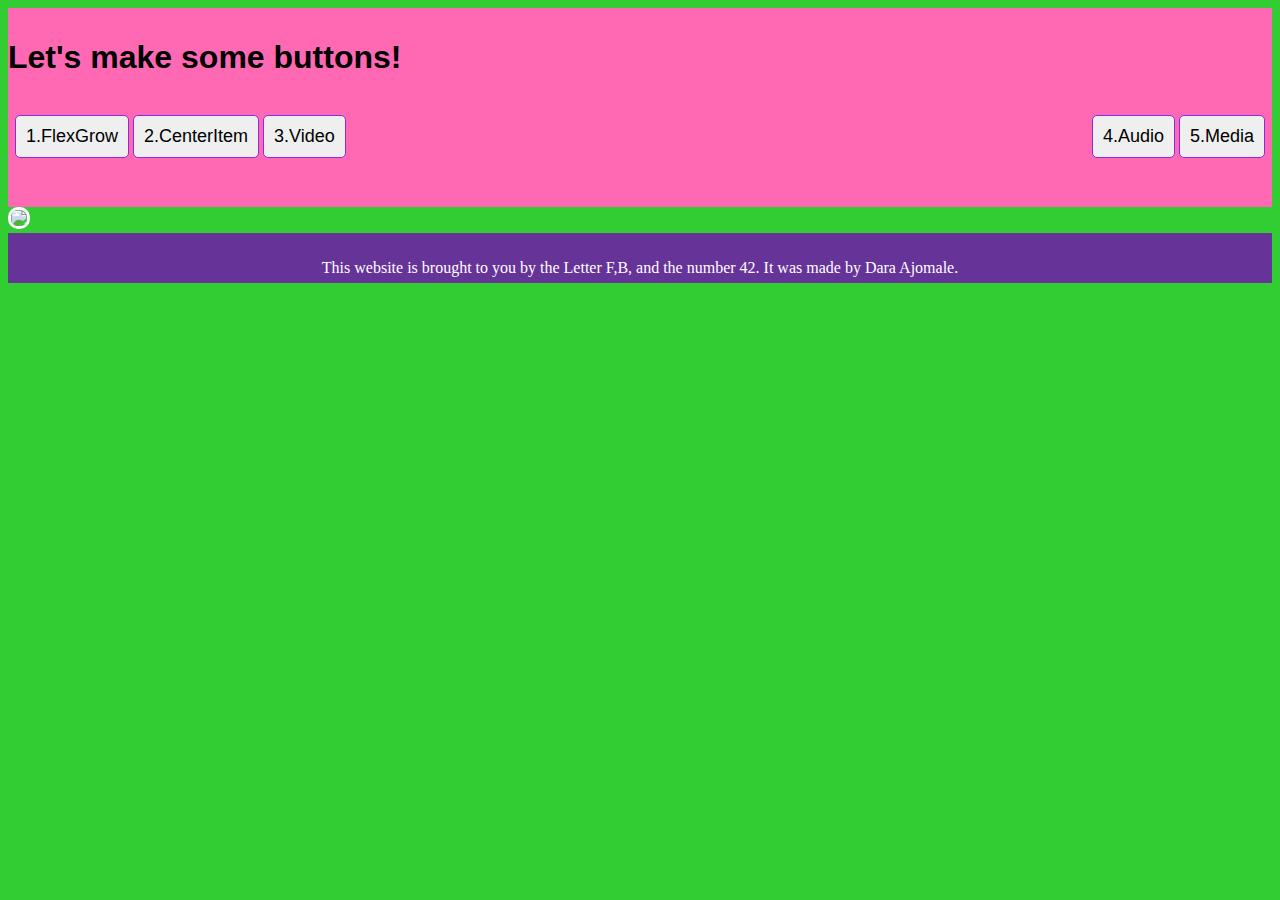
==== button.html @ 58d6bdaf "added button section in html and in style.css" ====
<!DOCTYPE html>
<html lang="en">
<head>
    <meta charset="UTF-8">
    <meta http-equiv="X-UA-Compatible" content="IE=edge">
    <meta name="viewport" content="width=device-width, initial-scale=1.0">

    <link rel="stylesheet" href="styles.css">


    <title>Let's Flexbox!</title>

</head>
<body>
    

    <!--Header title and menu begin here-->
    <header>
                   <h1 id="Flexbox_Rundown">Let's make some buttons!
                    <ul>  
                        <div class="container-navigation">
                        <button>1.FlexGrow</li>
                        <button>2.CenterItem</li>
                        <button>3.Video</li>
                        <button class="push">4.Audio</li>
                        <button>5.Media</li>
                    </div>
                    </ul>
                    
                   </h1>   
    </header>
    
    <!-- end of header information here -->
 
 
        <main>
            <section class="button-one-section">

                <img class="button-top-img" src="https://www.placekitten.com/800/300">
        </main> 
        <footer>
        <p> This website is brought to you by the Letter F,B, and the number 42. It was made by Dara Ajomale.</p>
    </footer>
</body>
</html>
---- styles.css ----
body{
    background-color: limegreen;
}

/* header sytles */

header {
    background-color: hotpink;
    padding: 10px 0px 10px 0px;
    
    
}

h1 {
font-family: Verdana, Geneva, Tahoma, sans-serif;
font-size: 60px
text-align: center;

}

ul {
    list-style-type: none;
    padding: 5px;
}

.container-navigation {
    display: flex;
    flex-wrap: wrap;
    flex-direction: row;
    justify-content: flex-start;
}

.push{
    margin-left:auto;
}

li {
font-family: Verdana, Geneva, Tahoma, sans-serif;
padding: 10px;
margin: 0px 3px;
border: 1px solid limegreen;
border-radius: 10px;
background-color:aliceblue;

}

/* section one flex grow and shrink */

.section-one {
    background-color: blueviolet;
    
    
}

.flexgrow-container {
    display: flex;
}

.box1 {
    background-color: skyblue;
    
    height: 200px;
    flex: 1 1 auto;

}

.box2 {

    background-color: lightgreen;
    
    height: 200px;
    flex: 1 1 auto;
}

.box3 {

    background-color: darkmagenta;
    
    height: 200px;
    flex: 1 1 auto;

}

/* section 2 center item */

.section-two {
    background-color: orangered;
    height: 700px;
display: flex;
align items: center;
justify-content: center;
}

/* section 3 youtube video */

.section-three {
    background-color: lightcoral;
    height: 800px;
display: flex;
align-items: center;
justify-content: center;
flex-direction: column;
}

iframe { 
    padding: 5px;
    
}


/* section 4 embed audio */

.section-four {
    background-color: darkslateblue;
    height: 500px;
    display: flex;
align-items: center;
justify-content: center;

}

figcaption {
font-family: cursive;
color: white;
display: flex;
align-items: center;
justify-content: center;
}
/* section 5 media items */

.section-five {
    background-color: goldenrod;
   
}

.media-container {
    display: flex;
    justify-content: flex-start;
    flex-wrap: wrap;
    padding: 15px 25px 15px 15px;
}

.media-container .mediacontent{
    flex: 1;
    padding: 10px
    }

    .mediacontent {
        font-family: Verdana, Geneva, Tahoma, sans-serif;
        color: navy;
        font-size: 20px;
    }

    /* button style */

    button {
        border: 1px solid blueviolet;
        border-radius: 5px;
        font-family: Verdana, Geneva, Tahoma, sans-serif;
        font-size: large;
        padding: 10px;
        margin: 2px;
        transition-duration: .4s;
    }

    button:hover {
        background-color: limegreen;
        color: white;
    }

    button:active {
        background-color: #3e8e41;
    box-shadow: 0 5px darkred;
    transform: translateY(4px)
    }  

    /* footer */

        footer {
background-color: rebeccapurple;
height: 30px;
text-align: center;
font-family: 'Segoe UI', Tahoma, Geneva, Verdana, sans-serif
font-size: x-small;
color: white; 
padding: 10px 0px

 } 

 .button-one-secition {
background-color: cornflowerblue;
padding: 20px 0px;
display: flex;
justify-content: center;
align-items: center;
 }
.button-top-img {
border:3px solid white;
border-radius: 10px;
box-shadow: 10px 10px 20px black
width: 70%
}
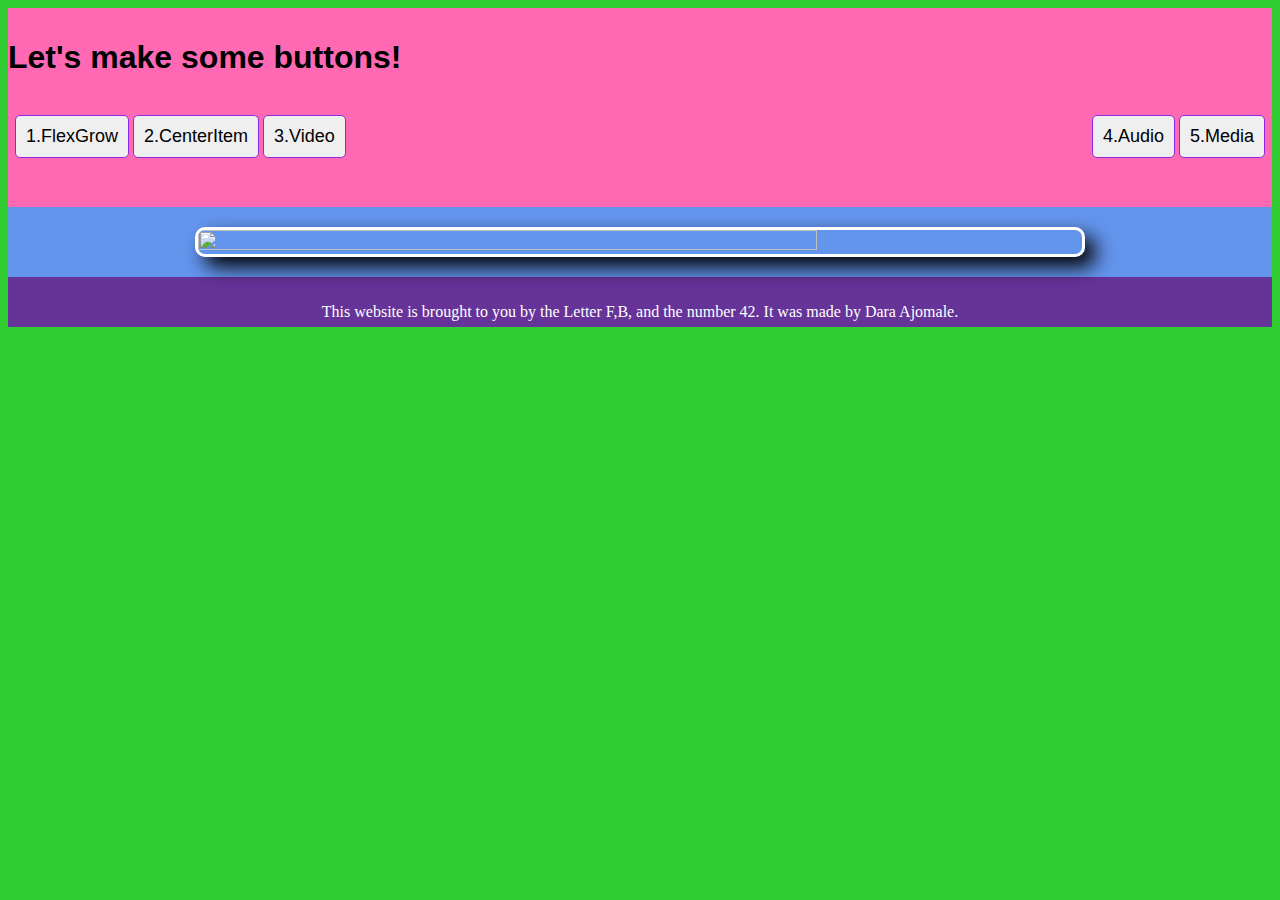
==== commit 5703d88c: "Update button.html" ====
--- a/button.html
+++ b/button.html
@@ -36,7 +36,7 @@
         <main>
             <section class="button-one-section">
 
-                <img class="button-top-img" src="https://www.placekitten.com/800/300">
+                <img class="button-top-img" src="http://www.placekitten.com/800/400">
         </main> 
         <footer>
         <p> This website is brought to you by the Letter F,B, and the number 42. It was made by Dara Ajomale.</p>
--- a/styles.css
+++ b/styles.css
@@ -190,17 +190,20 @@
 
  } 
 
- .button-one-secition {
+ .button-one-section {
+
 background-color: cornflowerblue;
 padding: 20px 0px;
 display: flex;
 justify-content: center;
 align-items: center;
  }
+
 .button-top-img {
-border:3px solid white;
+border: 3px solid white;
 border-radius: 10px;
-box-shadow: 10px 10px 20px black
-width: 70%
+box-shadow: 10px 10px 20px black;
+width: 70%;
+height: 100%;
 }
  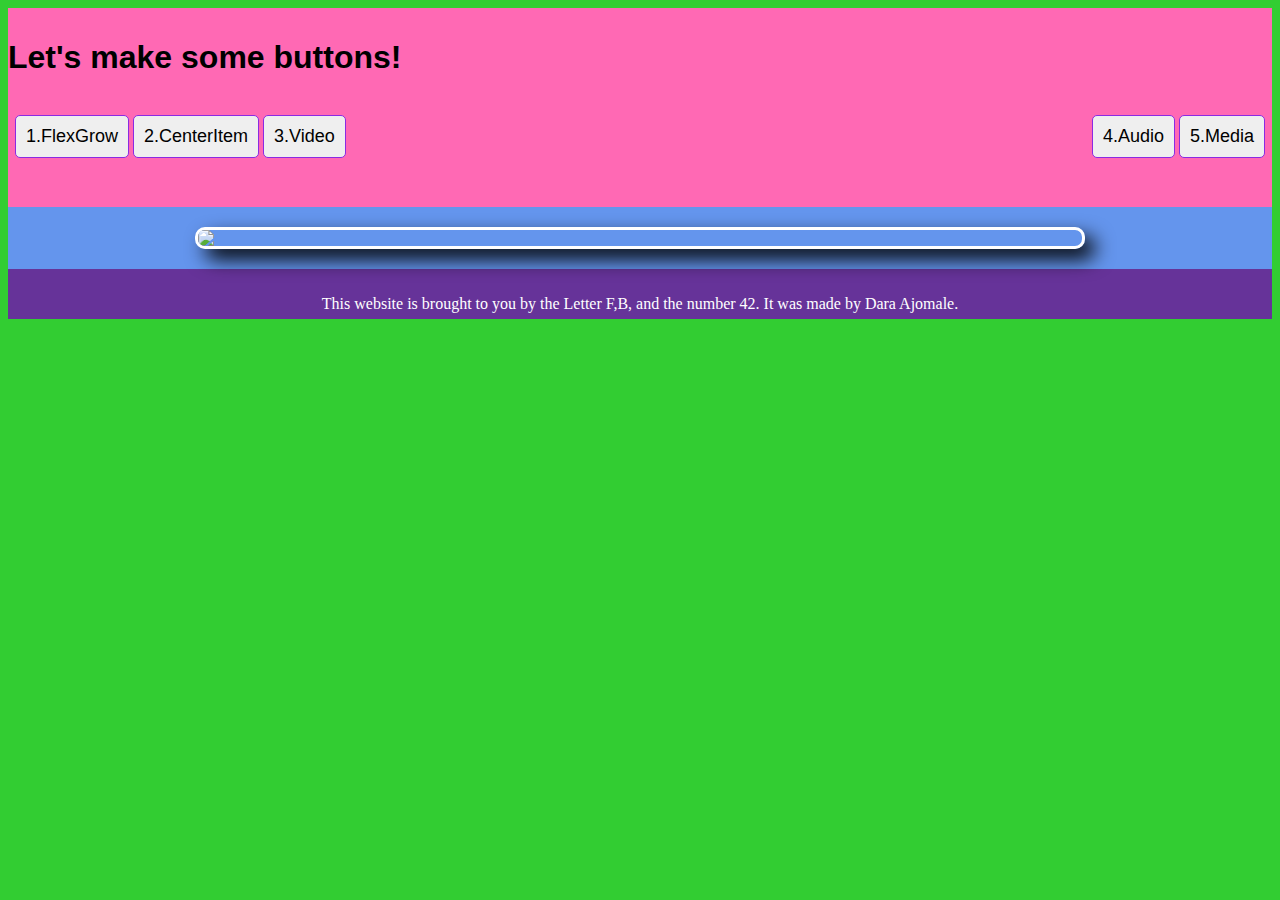
==== commit bb3ba9d7: "updated fonts" ====
--- a/button.html
+++ b/button.html
@@ -6,7 +6,8 @@
     <meta name="viewport" content="width=device-width, initial-scale=1.0">
 
     <link rel="stylesheet" href="styles.css">
-
+    
+    <link rel="stylesheet" href="https://use.typekit.net/yja2xgo.css">
 
     <title>Let's Flexbox!</title>
 
--- a/styles.css
+++ b/styles.css
@@ -15,9 +15,9 @@
 }
 
 h1 {
-font-family: Verdana, Geneva, Tahoma, sans-serif;
-font-size: 60px
-text-align: center;
+font-family: Verdana, Geneva, Tahoma, sans-serif,
+font-size 60px
+text-align center;
 
 }
 
@@ -90,7 +90,7 @@
     background-color: orangered;
     height: 700px;
 display: flex;
-align items: center;
+align-items: center;
 justify-content: center;
 }
 
@@ -173,37 +173,48 @@
 
     button:active {
         background-color: #3e8e41;
-    box-shadow: 0 5px darkred;
-    transform: translateY(4px)
+        box-shadow: 0 5px darkred;
+        transform: translateY(4px)
     }  
 
     /* footer */
 
         footer {
-background-color: rebeccapurple;
-height: 30px;
-text-align: center;
-font-family: 'Segoe UI', Tahoma, Geneva, Verdana, sans-serif
-font-size: x-small;
-color: white; 
-padding: 10px 0px
+        background-color: rebeccapurple;
+         height: 30px;
+        text-align: center;
+        font-family: 'Segoe UI', Tahoma, Geneva, Verdana, sans-serif
+        font-size; x-small;
+        color: white; 
+        padding: 10px 0px
 
  } 
 
  .button-one-section {
 
-background-color: cornflowerblue;
-padding: 20px 0px;
-display: flex;
-justify-content: center;
-align-items: center;
+    background-color: cornflowerblue;
+    padding: 20px 0px;
+    display: flex;
+    justify-content: center;
+    align-items: center;
  }
 
 .button-top-img {
-border: 3px solid white;
-border-radius: 10px;
-box-shadow: 10px 10px 20px black;
-width: 70%;
-height: 100%;
-}
- +    border: 3px solid white;
+    border-radius: 10px;
+    box-shadow: 10px 10px 20px black;
+    width: 70%;
+}
+ 
+h1{
+ font-family: azo-sans-web, sans-serif;
+
+font-weight: 700;
+
+font-style: normal;
+}
+
+h1 {
+    font-family: 'Abel', sans-serif;
+
+}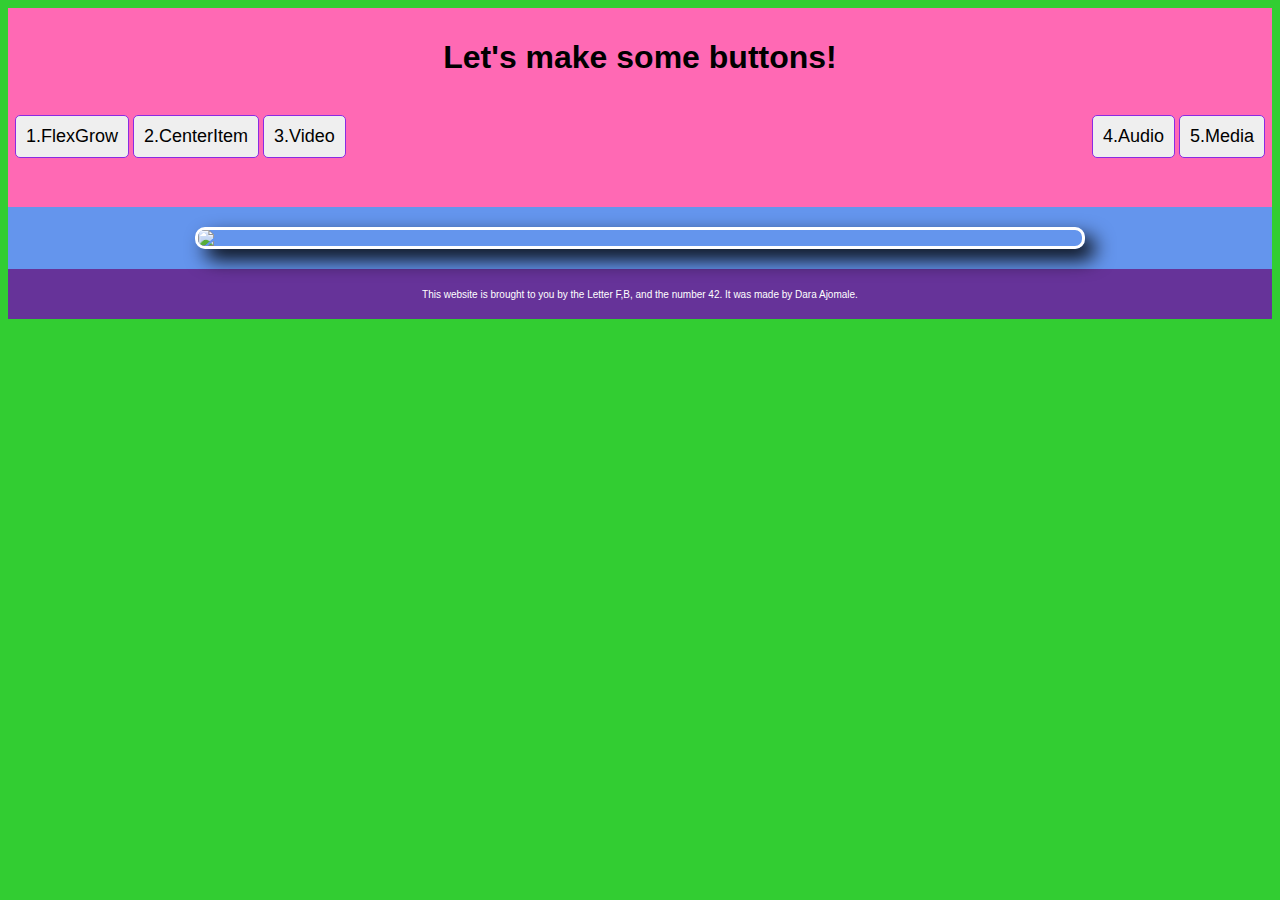
==== commit 9167265c: "updating hyperlinks" ====
--- a/button.html
+++ b/button.html
@@ -37,7 +37,7 @@
         <main>
             <section class="button-one-section">
 
-                <img class="button-top-img" src="http://www.placekitten.com/800/400">
+                <img class="button-top-img" src="http://www.placekitten.com/800/300">
         </main> 
         <footer>
         <p> This website is brought to you by the Letter F,B, and the number 42. It was made by Dara Ajomale.</p>
--- a/styles.css
+++ b/styles.css
@@ -183,8 +183,8 @@
         background-color: rebeccapurple;
          height: 30px;
         text-align: center;
-        font-family: 'Segoe UI', Tahoma, Geneva, Verdana, sans-serif
-        font-size; x-small;
+        font-family: 'Segoe UI', Tahoma, Geneva, Verdana, sans-serif;
+        font-size: x-small;
         color: white; 
         padding: 10px 0px
 
@@ -210,11 +210,12 @@
  font-family: azo-sans-web, sans-serif;
 
 font-weight: 700;
-
+text-align: center;
 font-style: normal;
 }
 
 h1 {
     font-family: 'Abel', sans-serif;
+    text-align: center;
 
 }